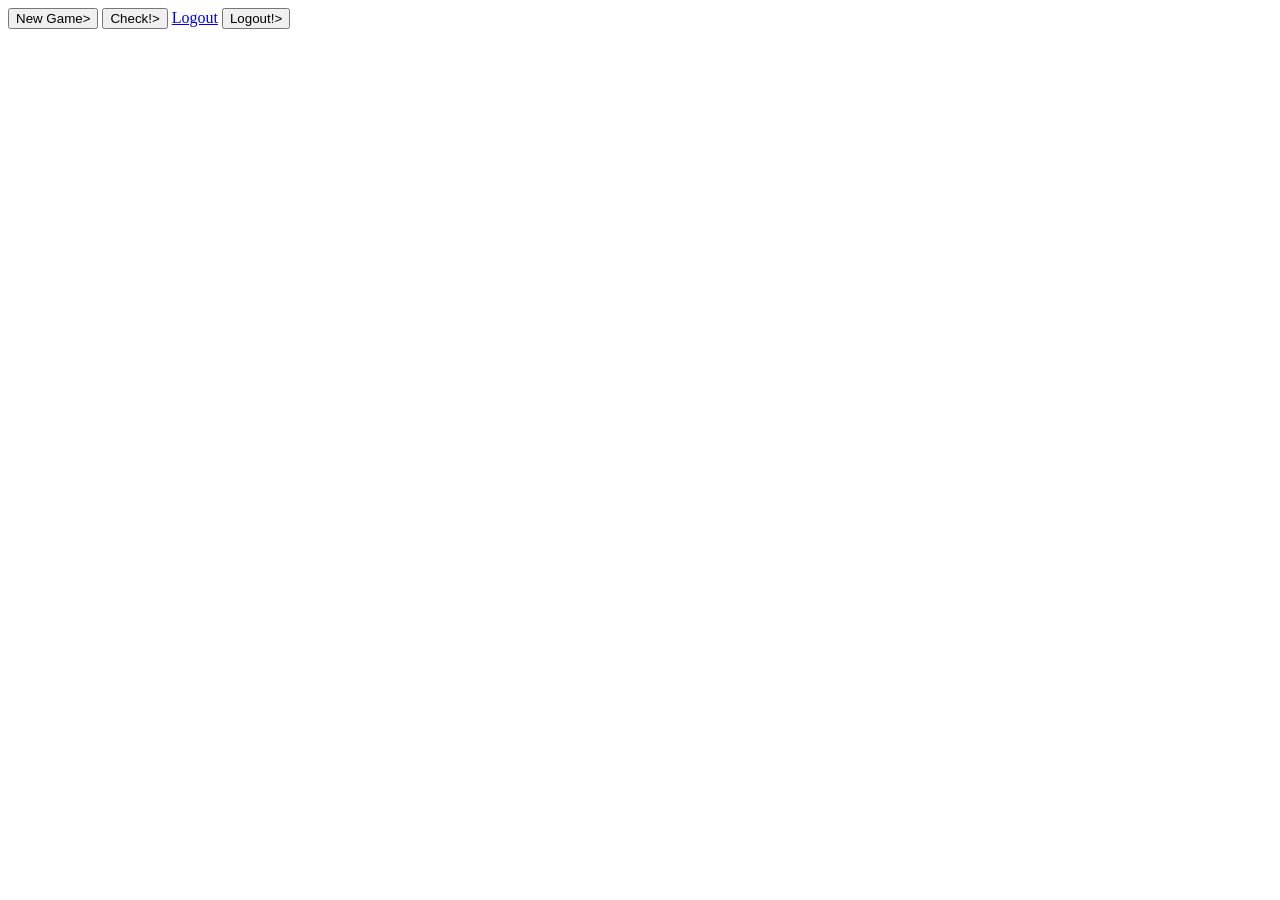
==== out/artifacts/TomCat_war_exploded/dashboard/game.html @ 8c00de12 "First commit" ====
<!DOCTYPE html>
<html>
<head>

    <title>HTML Tables</title>
    <link rel="stylesheet" type="text/css" href="/css/gamestyles.css">
    <script type="text/javascript" src="/js/gamescripts.js"></script>
    <script type="text/javascript" src="/js/jquery-3.0.0.min.js"></script>
</head>

<body>
<div class  = "game">
    <div class = "row">
        <div class = "block">
            <div class = "row top">


                <div class = "square left" id = "1-1">

                </div>
                <div class = "square mid" id = "1-2">

                </div>

                <div class = "square right" id = "1-3" >

                </div>

            </div>

            <div class = "row second" >

                <div class = "square left" id = "2-1">

                </div>
                <div class = "square mid" id = "2-2">

                </div>

                <div class = "square right" id = "2-3">

                </div>


            </div>

            <div class = "row bottom" >

                <div class = "square left" id = "3-1">

                </div>
                <div class = "square mid" id = "3-2">

                </div>

                <div class = "square right" id = "3-3">

                </div>


            </div>


        </div>

        <div class = "block">
            <div class = "row top">

                <div class = "square left" id = "1-4">

                </div>

                <div class = "square mid" id = "1-5">

                </div>

                <div class = "square right" id = "1-6">

                </div>


            </div>

            <div class = "row second">

                <div class = "square left" id = "2-4">

                </div>

                <div class = "square mid" id = "2-5">

                </div>

                <div class = "square right" id = "2-6">

                </div>

            </div>

            <div class = "row bottom">
                <div class = "square left" id = "3-4">

                </div>

                <div class = "square mid" id = "3-5">

                </div>

                <div class = "square right" id = "3-6">

                </div>


            </div>


        </div>
        <div class = "block">
            <div class = "row top">

                <div class = "square left" id = "1-7">

                </div>

                <div class = "square mid" id = "1-8">

                </div>

                <div class = "square right" id = "1-9">

                </div>


            </div>

            <div class = "row second" >


                <div class = "square left" id = "2-7">
                </div>

                <div class = "square mid" id = "2-8">
                </div>

                <div class = "square right" id = "2-9">
                </div>

            </div>

            <div class = "row bottom">


                <div class = "square left" id = "3-7">
                </div>

                <div class = "square mid" id = "3-8">
                </div>

                <div class = "square right" id = "3-9">
                </div>

            </div>


        </div>

    </div>

    <div class = "row">
        <div class = "block">
            <div class = "row top" >


                <div class = "square left" id = "4-1">

                </div>
                <div class = "square mid" id = "4-2">

                </div>

                <div class = "square right" id = "4-3">

                </div>

            </div>

            <div class = "row second">

                <div class = "square left" id = "5-1">

                </div>
                <div class = "square mid" id = "5-2">

                </div>

                <div class = "square right" id = "5-3">

                </div>

            </div>

            <div class = "row bottom">


                <div class = "square left" id = "6-1">

                </div>
                <div class = "square mid" id = "6-2">

                </div>

                <div class = "square right" id = "6-3">

                </div>

            </div>


        </div>

        <div class = "block">
            <div class = "row top">


                <div class = "square left"  id = "4-4">

                </div>

                <div class = "square mid"  id = "4-5">

                </div>

                <div class = "square right"  id = "4-6">

                </div>

            </div>

            <div class = "row second">

                <div class = "square left"  id = "5-4">

                </div>

                <div class = "square mid"  id = "5-5">

                </div>

                <div class = "square right"  id = "5-6">

                </div>

            </div>

            <div class = "row bottom">


                <div class = "square left"  id = "6-4">

                </div>

                <div class = "square mid"  id = "6-5">

                </div>

                <div class = "square right"  id = "6-6">

                </div>

            </div>


        </div>
        <div class = "block">
            <div class = "row top">


                <div class = "square left"  id = "4-7">

                </div>
                <div class = "square mid"  id = "4-8">

                </div>

                <div class = "square right"  id = "4-9">

                </div>

            </div>

            <div class = "row second">

                <div class = "square left"  id = "5-7">

                </div>
                <div class = "square mid"  id = "5-8">

                </div>

                <div class = "square right"  id = "5-9">

                </div>


            </div>

            <div class = "row bottom">


                <div class = "square left" id = "6-7">
                </div>

                <div class = "square mid" id = "6-8">
                </div>

                <div class = "square right" id = "6-9">
                </div>

            </div>


        </div>

    </div>

    <div class = "row">
        <div class = "block">
            <div class = "row top">


                <div class = "square left" id = "7-1">

                </div>
                <div class = "square mid" id = "7-2">

                </div>

                <div class = "square right" id = "7-3">

                </div>

            </div>

            <div class = "row second">

                <div class = "square left" id = "8-1">

                </div>
                <div class = "square mid" id = "8-2">

                </div>

                <div class = "square right" id = "8-3">

                </div>

            </div>

            <div class = "row bottom">


                <div class = "square left" id = "9-1">

                </div>
                <div class = "square mid" id = "9-2">

                </div>

                <div class = "square right" id = "9-3">

                </div>

            </div>


        </div>

        <div class = "block">
            <div class = "row top">


                <div class = "square left" id = "7-4">

                </div>
                <div class = "square mid" id = "7-5">

                </div>

                <div class = "square right" id = "7-6">

                </div>

            </div>

            <div class = "row second">

                <div class = "square left" id = "8-4">

                </div>
                <div class = "square mid" id = "8-5">

                </div>

                <div class = "square right" id = "8-6">

                </div>

            </div>

            <div class = "row bottom">


                <div class = "square left" id = "9-4">

                </div>
                <div class = "square mid" id = "9-5">

                </div>

                <div class = "square right" id = "9-6">

                </div>

            </div>


        </div>
        <div class = "block">
            <div class = "row top">


                <div class = "square left" id = "7-7">

                </div>
                <div class = "square mid" id = "7-8">

                </div>

                <div class = "square right" id = "7-9">

                </div>

            </div>

            <div class = "row second">

                <div class = "square left" id = "8-7">

                </div>

                <div class = "square mid" id = "8-8">

                </div>

                <div class = "square right" id = "8-9">

                </div>

            </div>

            <div class = "row bottom">


                <div class = "square left" id = "9-7">
                </div>

                <div class = "square mid" id = "9-8">
                </div>

                <div class = "square right" id = "9-9">
                </div>

            </div>


        </div>

    </div>
</div>
<button type = "button" id = "newGame">New Game></button>
<button type="button" id="checkGame">Check!></button>
<a href="/logout">Logout</a>
<button type="button" id="logoutBtn" onclick= "window.location.href = '/logout';">Logout!> </button>


<script>
//    var game = '{"game":[["one-two","9"],["one-four","8"]]}';

//setGame(document, game);

    $(document).ready(function(){
        $("#newGame").click(function(){
            $.ajax({url: "/api/game", success: function(result){
                setGame(document, result);
            }});
        });
        $("#checkGame").click(function(){
            $.ajax({url: "/api/game", method: "post",
                success: function(result){
                    alert("Post was successful " + result.result);
                },
                error: function() {
                    alert("Post was not successful");
                }
            });
        });
    });
</script>
</body>
</html>
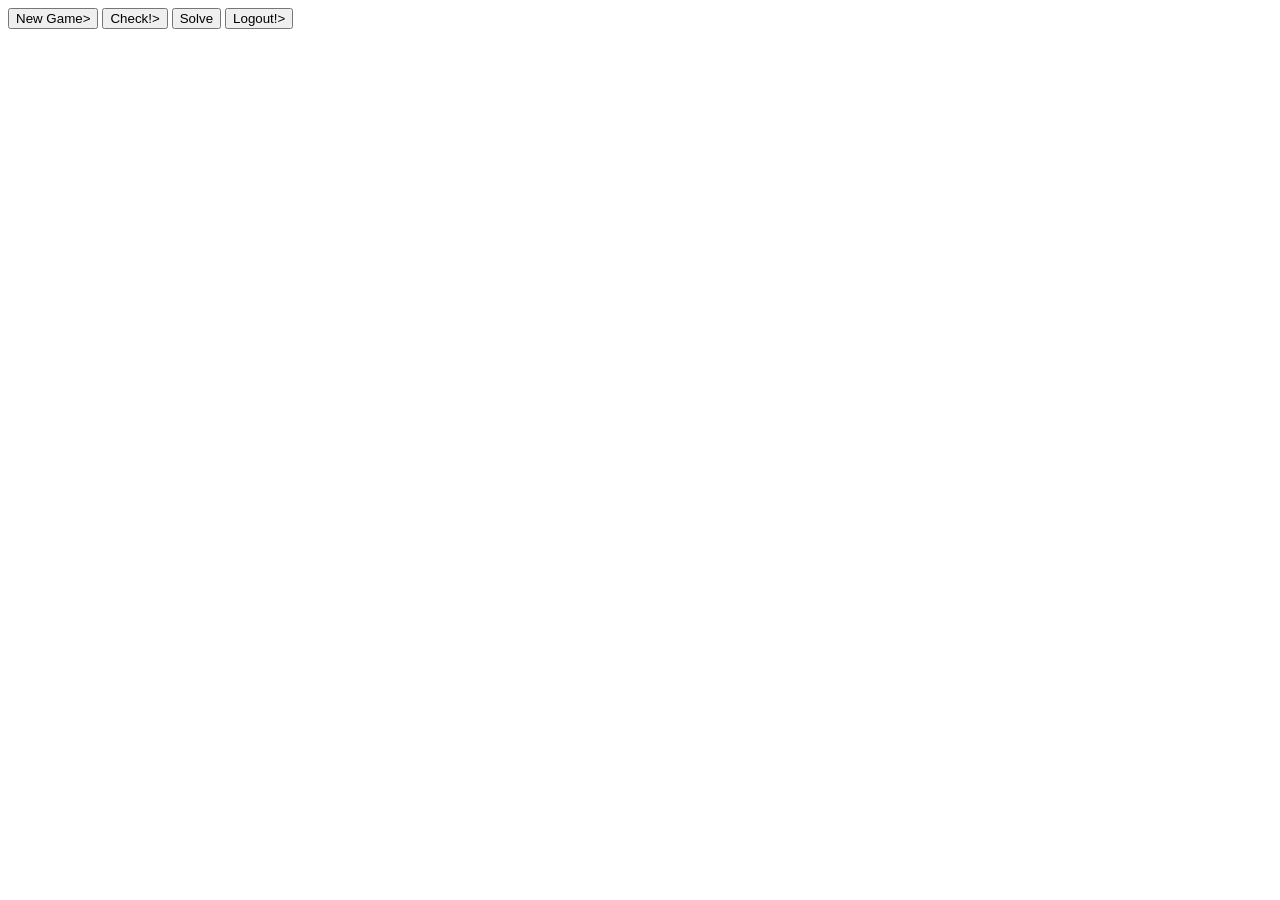
==== commit 89a2e9cb: "TODO: Check: formatting of string needs to be fixed Added basic auto-solve function. Needs styling" ====
--- a/out/artifacts/TomCat_war_exploded/dashboard/game.html
+++ b/out/artifacts/TomCat_war_exploded/dashboard/game.html
@@ -13,151 +13,151 @@
 <div class  = "game">
     <div class = "row">
         <div class = "block">
-            <div class = "row top">
-
-
-                <div class = "square left" id = "1-1">
-
-                </div>
-                <div class = "square mid" id = "1-2">
-
-                </div>
-
-                <div class = "square right" id = "1-3" >
-
-                </div>
-
-            </div>
-
-            <div class = "row second" >
-
-                <div class = "square left" id = "2-1">
-
-                </div>
-                <div class = "square mid" id = "2-2">
-
-                </div>
-
-                <div class = "square right" id = "2-3">
-
-                </div>
-
-
-            </div>
-
-            <div class = "row bottom" >
-
-                <div class = "square left" id = "3-1">
-
-                </div>
-                <div class = "square mid" id = "3-2">
-
-                </div>
-
-                <div class = "square right" id = "3-3">
-
-                </div>
-
-
-            </div>
-
-
-        </div>
-
-        <div class = "block">
-            <div class = "row top">
-
-                <div class = "square left" id = "1-4">
-
-                </div>
-
-                <div class = "square mid" id = "1-5">
-
-                </div>
-
-                <div class = "square right" id = "1-6">
-
-                </div>
-
-
-            </div>
-
-            <div class = "row second">
-
-                <div class = "square left" id = "2-4">
-
-                </div>
-
-                <div class = "square mid" id = "2-5">
-
-                </div>
-
-                <div class = "square right" id = "2-6">
-
-                </div>
-
-            </div>
-
-            <div class = "row bottom">
-                <div class = "square left" id = "3-4">
-
-                </div>
-
-                <div class = "square mid" id = "3-5">
-
-                </div>
-
-                <div class = "square right" id = "3-6">
-
-                </div>
-
-
-            </div>
-
-
-        </div>
-        <div class = "block">
-            <div class = "row top">
-
-                <div class = "square left" id = "1-7">
-
-                </div>
-
-                <div class = "square mid" id = "1-8">
-
-                </div>
-
-                <div class = "square right" id = "1-9">
-
-                </div>
-
-
-            </div>
-
-            <div class = "row second" >
-
-
-                <div class = "square left" id = "2-7">
-                </div>
-
-                <div class = "square mid" id = "2-8">
-                </div>
-
-                <div class = "square right" id = "2-9">
-                </div>
-
-            </div>
-
-            <div class = "row bottom">
-
-
-                <div class = "square left" id = "3-7">
-                </div>
-
-                <div class = "square mid" id = "3-8">
-                </div>
-
-                <div class = "square right" id = "3-9">
+            <div class = "row">
+
+
+                <div class = "square" id = "1-1">
+
+                </div>
+                <div class = "square" id = "1-2">
+
+                </div>
+
+                <div class = "square" id = "1-3" >
+
+                </div>
+
+            </div>
+
+            <div class = "row" >
+
+                <div class = "square" id = "2-1">
+
+                </div>
+                <div class = "square" id = "2-2">
+
+                </div>
+
+                <div class = "square" id = "2-3">
+
+                </div>
+
+
+            </div>
+
+            <div class = "row" >
+
+                <div class = "square" id = "3-1">
+
+                </div>
+                <div class = "square" id = "3-2">
+
+                </div>
+
+                <div class = "square" id = "3-3">
+
+                </div>
+
+
+            </div>
+
+
+        </div>
+
+        <div class = "block">
+            <div class = "row">
+
+                <div class = "square" id = "1-4">
+
+                </div>
+
+                <div class = "square" id = "1-5">
+
+                </div>
+
+                <div class = "square" id = "1-6">
+
+                </div>
+
+
+            </div>
+
+            <div class = "row">
+
+                <div class = "square " id = "2-4">
+
+                </div>
+
+                <div class = "square" id = "2-5">
+
+                </div>
+
+                <div class = "square" id = "2-6">
+
+                </div>
+
+            </div>
+
+            <div class = "row">
+                <div class = "square " id = "3-4">
+
+                </div>
+
+                <div class = "square" id = "3-5">
+
+                </div>
+
+                <div class = "square" id = "3-6">
+
+                </div>
+
+
+            </div>
+
+
+        </div>
+        <div class = "block">
+            <div class = "row">
+
+                <div class = "square " id = "1-7">
+
+                </div>
+
+                <div class = "square" id = "1-8">
+
+                </div>
+
+                <div class = "square" id = "1-9">
+
+                </div>
+
+
+            </div>
+
+            <div class = "row" >
+
+
+                <div class = "square " id = "2-7">
+                </div>
+
+                <div class = "square" id = "2-8">
+                </div>
+
+                <div class = "square" id = "2-9">
+                </div>
+
+            </div>
+
+            <div class = "row">
+
+
+                <div class = "square " id = "3-7">
+                </div>
+
+                <div class = "square" id = "3-8">
+                </div>
+
+                <div class = "square" id = "3-9">
                 </div>
 
             </div>
@@ -169,152 +169,152 @@
 
     <div class = "row">
         <div class = "block">
-            <div class = "row top" >
-
-
-                <div class = "square left" id = "4-1">
-
-                </div>
-                <div class = "square mid" id = "4-2">
-
-                </div>
-
-                <div class = "square right" id = "4-3">
-
-                </div>
-
-            </div>
-
-            <div class = "row second">
-
-                <div class = "square left" id = "5-1">
-
-                </div>
-                <div class = "square mid" id = "5-2">
-
-                </div>
-
-                <div class = "square right" id = "5-3">
-
-                </div>
-
-            </div>
-
-            <div class = "row bottom">
-
-
-                <div class = "square left" id = "6-1">
-
-                </div>
-                <div class = "square mid" id = "6-2">
-
-                </div>
-
-                <div class = "square right" id = "6-3">
-
-                </div>
-
-            </div>
-
-
-        </div>
-
-        <div class = "block">
-            <div class = "row top">
-
-
-                <div class = "square left"  id = "4-4">
-
-                </div>
-
-                <div class = "square mid"  id = "4-5">
-
-                </div>
-
-                <div class = "square right"  id = "4-6">
-
-                </div>
-
-            </div>
-
-            <div class = "row second">
-
-                <div class = "square left"  id = "5-4">
-
-                </div>
-
-                <div class = "square mid"  id = "5-5">
-
-                </div>
-
-                <div class = "square right"  id = "5-6">
-
-                </div>
-
-            </div>
-
-            <div class = "row bottom">
-
-
-                <div class = "square left"  id = "6-4">
-
-                </div>
-
-                <div class = "square mid"  id = "6-5">
-
-                </div>
-
-                <div class = "square right"  id = "6-6">
-
-                </div>
-
-            </div>
-
-
-        </div>
-        <div class = "block">
-            <div class = "row top">
-
-
-                <div class = "square left"  id = "4-7">
-
-                </div>
-                <div class = "square mid"  id = "4-8">
-
-                </div>
-
-                <div class = "square right"  id = "4-9">
-
-                </div>
-
-            </div>
-
-            <div class = "row second">
-
-                <div class = "square left"  id = "5-7">
-
-                </div>
-                <div class = "square mid"  id = "5-8">
-
-                </div>
-
-                <div class = "square right"  id = "5-9">
-
-                </div>
-
-
-            </div>
-
-            <div class = "row bottom">
-
-
-                <div class = "square left" id = "6-7">
-                </div>
-
-                <div class = "square mid" id = "6-8">
-                </div>
-
-                <div class = "square right" id = "6-9">
+            <div class = "row" >
+
+
+                <div class = "square " id = "4-1">
+
+                </div>
+                <div class = "square" id = "4-2">
+
+                </div>
+
+                <div class = "square" id = "4-3">
+
+                </div>
+
+            </div>
+
+            <div class = "row">
+
+                <div class = "square " id = "5-1">
+
+                </div>
+                <div class = "square" id = "5-2">
+
+                </div>
+
+                <div class = "square" id = "5-3">
+
+                </div>
+
+            </div>
+
+            <div class = "row">
+
+
+                <div class = "square " id = "6-1">
+
+                </div>
+                <div class = "square" id = "6-2">
+
+                </div>
+
+                <div class = "square" id = "6-3">
+
+                </div>
+
+            </div>
+
+
+        </div>
+
+        <div class = "block">
+            <div class = "row">
+
+
+                <div class = "square "  id = "4-4">
+
+                </div>
+
+                <div class = "square"  id = "4-5">
+
+                </div>
+
+                <div class = "square"  id = "4-6">
+
+                </div>
+
+            </div>
+
+            <div class = "row">
+
+                <div class = "square "  id = "5-4">
+
+                </div>
+
+                <div class = "square"  id = "5-5">
+
+                </div>
+
+                <div class = "square"  id = "5-6">
+
+                </div>
+
+            </div>
+
+            <div class = "row">
+
+
+                <div class = "square"  id = "6-4">
+
+                </div>
+
+                <div class = "square"  id = "6-5">
+
+                </div>
+
+                <div class = "square"  id = "6-6">
+
+                </div>
+
+            </div>
+
+
+        </div>
+        <div class = "block">
+            <div class = "row">
+
+
+                <div class = "square"  id = "4-7">
+
+                </div>
+                <div class = "square"  id = "4-8">
+
+                </div>
+
+                <div class = "square"  id = "4-9">
+
+                </div>
+
+            </div>
+
+            <div class = "row">
+
+                <div class = "square"  id = "5-7">
+
+                </div>
+                <div class = "square"  id = "5-8">
+
+                </div>
+
+                <div class = "square"  id = "5-9">
+
+                </div>
+
+
+            </div>
+
+            <div class = "row">
+
+
+                <div class = "square" id = "6-7">
+                </div>
+
+                <div class = "square" id = "6-8">
+                </div>
+
+                <div class = "square" id = "6-9">
                 </div>
 
             </div>
@@ -326,149 +326,149 @@
 
     <div class = "row">
         <div class = "block">
-            <div class = "row top">
-
-
-                <div class = "square left" id = "7-1">
-
-                </div>
-                <div class = "square mid" id = "7-2">
-
-                </div>
-
-                <div class = "square right" id = "7-3">
-
-                </div>
-
-            </div>
-
-            <div class = "row second">
-
-                <div class = "square left" id = "8-1">
-
-                </div>
-                <div class = "square mid" id = "8-2">
-
-                </div>
-
-                <div class = "square right" id = "8-3">
-
-                </div>
-
-            </div>
-
-            <div class = "row bottom">
-
-
-                <div class = "square left" id = "9-1">
-
-                </div>
-                <div class = "square mid" id = "9-2">
-
-                </div>
-
-                <div class = "square right" id = "9-3">
-
-                </div>
-
-            </div>
-
-
-        </div>
-
-        <div class = "block">
-            <div class = "row top">
-
-
-                <div class = "square left" id = "7-4">
-
-                </div>
-                <div class = "square mid" id = "7-5">
-
-                </div>
-
-                <div class = "square right" id = "7-6">
-
-                </div>
-
-            </div>
-
-            <div class = "row second">
-
-                <div class = "square left" id = "8-4">
-
-                </div>
-                <div class = "square mid" id = "8-5">
-
-                </div>
-
-                <div class = "square right" id = "8-6">
-
-                </div>
-
-            </div>
-
-            <div class = "row bottom">
-
-
-                <div class = "square left" id = "9-4">
-
-                </div>
-                <div class = "square mid" id = "9-5">
-
-                </div>
-
-                <div class = "square right" id = "9-6">
-
-                </div>
-
-            </div>
-
-
-        </div>
-        <div class = "block">
-            <div class = "row top">
-
-
-                <div class = "square left" id = "7-7">
-
-                </div>
-                <div class = "square mid" id = "7-8">
-
-                </div>
-
-                <div class = "square right" id = "7-9">
-
-                </div>
-
-            </div>
-
-            <div class = "row second">
-
-                <div class = "square left" id = "8-7">
-
-                </div>
-
-                <div class = "square mid" id = "8-8">
-
-                </div>
-
-                <div class = "square right" id = "8-9">
-
-                </div>
-
-            </div>
-
-            <div class = "row bottom">
-
-
-                <div class = "square left" id = "9-7">
-                </div>
-
-                <div class = "square mid" id = "9-8">
-                </div>
-
-                <div class = "square right" id = "9-9">
+            <div class = "row">
+
+
+                <div class = "square" id = "7-1">
+
+                </div>
+                <div class = "square" id = "7-2">
+
+                </div>
+
+                <div class = "square" id = "7-3">
+
+                </div>
+
+            </div>
+
+            <div class = "row">
+
+                <div class = "square" id = "8-1">
+
+                </div>
+                <div class = "square" id = "8-2">
+
+                </div>
+
+                <div class = "square" id = "8-3">
+
+                </div>
+
+            </div>
+
+            <div class = "row">
+
+
+                <div class = "square" id = "9-1">
+
+                </div>
+                <div class = "square" id = "9-2">
+
+                </div>
+
+                <div class = "square" id = "9-3">
+
+                </div>
+
+            </div>
+
+
+        </div>
+
+        <div class = "block">
+            <div class = "row">
+
+
+                <div class = "square" id = "7-4">
+
+                </div>
+                <div class = "square" id = "7-5">
+
+                </div>
+
+                <div class = "square" id = "7-6">
+
+                </div>
+
+            </div>
+
+            <div class = "row">
+
+                <div class = "square" id = "8-4">
+
+                </div>
+                <div class = "square" id = "8-5">
+
+                </div>
+
+                <div class = "square" id = "8-6">
+
+                </div>
+
+            </div>
+
+            <div class = "row">
+
+
+                <div class = "square" id = "9-4">
+
+                </div>
+                <div class = "square" id = "9-5">
+
+                </div>
+
+                <div class = "square" id = "9-6">
+
+                </div>
+
+            </div>
+
+
+        </div>
+        <div class = "block">
+            <div class = "row">
+
+
+                <div class = "square" id = "7-7">
+
+                </div>
+                <div class = "square" id = "7-8">
+
+                </div>
+
+                <div class = "square" id = "7-9">
+
+                </div>
+
+            </div>
+
+            <div class = "row">
+
+                <div class = "square" id = "8-7">
+
+                </div>
+
+                <div class = "square" id = "8-8">
+
+                </div>
+
+                <div class = "square" id = "8-9">
+
+                </div>
+
+            </div>
+
+            <div class = "row">
+
+
+                <div class = "square" id = "9-7">
+                </div>
+
+                <div class = "square" id = "9-8">
+                </div>
+
+                <div class = "square " id = "9-9">
                 </div>
 
             </div>
@@ -480,7 +480,7 @@
 </div>
 <button type = "button" id = "newGame">New Game></button>
 <button type="button" id="checkGame">Check!></button>
-<a href="/logout">Logout</a>
+<button type = "button" id = "solveGame">Solve</button>
 <button type="button" id="logoutBtn" onclick= "window.location.href = '/logout';">Logout!> </button>
 
 
@@ -490,21 +490,41 @@
 //setGame(document, game);
 
     $(document).ready(function(){
+
+        var obj;
+
         $("#newGame").click(function(){
             $.ajax({url: "/api/game", success: function(result){
+                obj = result;
                 setGame(document, result);
+                console.log(JSON.stringify(obj));
             }});
         });
+
+        //change
+
+
         $("#checkGame").click(function(){
-            $.ajax({url: "/api/game", method: "post",
+            $.ajax({url: "/api/game", data:JSON.stringify(obj), method: "post",
                 success: function(result){
                     alert("Post was successful " + result.result);
+
                 },
                 error: function() {
                     alert("Post was not successful");
                 }
             });
         });
+
+        $("#solveGame").click(function(){
+            $.ajax({url: "/api/game", method:"put", success: function(result){
+                obj = result;
+                setGame(document, result);
+                console.log(JSON.stringify(obj));
+            }});
+        });
+
+
     });
 </script>
 </body>
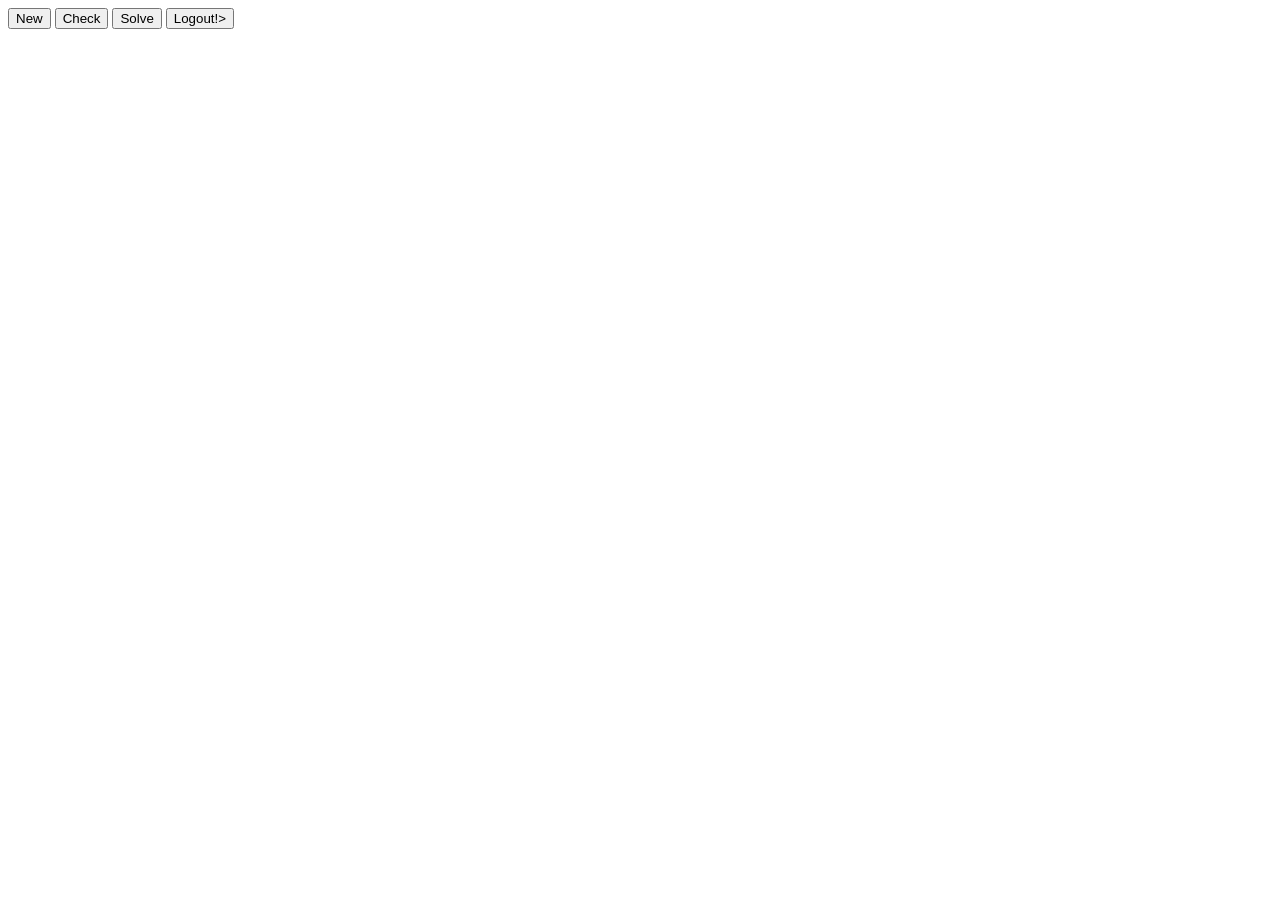
==== commit cea556b4: "Buttons updated, edited incorrect square un-highlighted" ====
--- a/out/artifacts/TomCat_war_exploded/dashboard/game.html
+++ b/out/artifacts/TomCat_war_exploded/dashboard/game.html
@@ -478,8 +478,8 @@
 
     </div>
 </div>
-<button type = "button" id = "newGame">New Game></button>
-<button type="button" id="checkGame">Check!></button>
+<button type = "button" id = "newGame">New</button>
+<button type="button" id="checkGame">Check</button>
 <button type = "button" id = "solveGame">Solve</button>
 <button type="button" id="logoutBtn" onclick= "window.location.href = '/logout';">Logout!> </button>
 
@@ -492,23 +492,31 @@
     $(document).ready(function(){
 
         var obj;
+
+
 
         $("#newGame").click(function(){
             $.ajax({url: "/api/game", success: function(result){
                 obj = result;
-                setGame(document, result);
+                set(document, result,"setSquare");
+               // console.log(JSON.stringify(obj));
+            }});
+        });
+
+        $("#solveGame").click(function(){
+            $.ajax({url: "/api/game", method:"put", success: function(result){
+                obj = result;
+                set(document, result,"setSolutionSquare");
                 console.log(JSON.stringify(obj));
             }});
         });
-
-        //change
-
 
         $("#checkGame").click(function(){
             $.ajax({url: "/api/game", data:JSON.stringify(obj), method: "post",
                 success: function(result){
                     alert("Post was successful " + result.result);
-
+                    if(result.result!="true")
+                            set(document,result,"setIncorrect");
                 },
                 error: function() {
                     alert("Post was not successful");
@@ -516,13 +524,7 @@
             });
         });
 
-        $("#solveGame").click(function(){
-            $.ajax({url: "/api/game", method:"put", success: function(result){
-                obj = result;
-                setGame(document, result);
-                console.log(JSON.stringify(obj));
-            }});
-        });
+
 
 
     });
